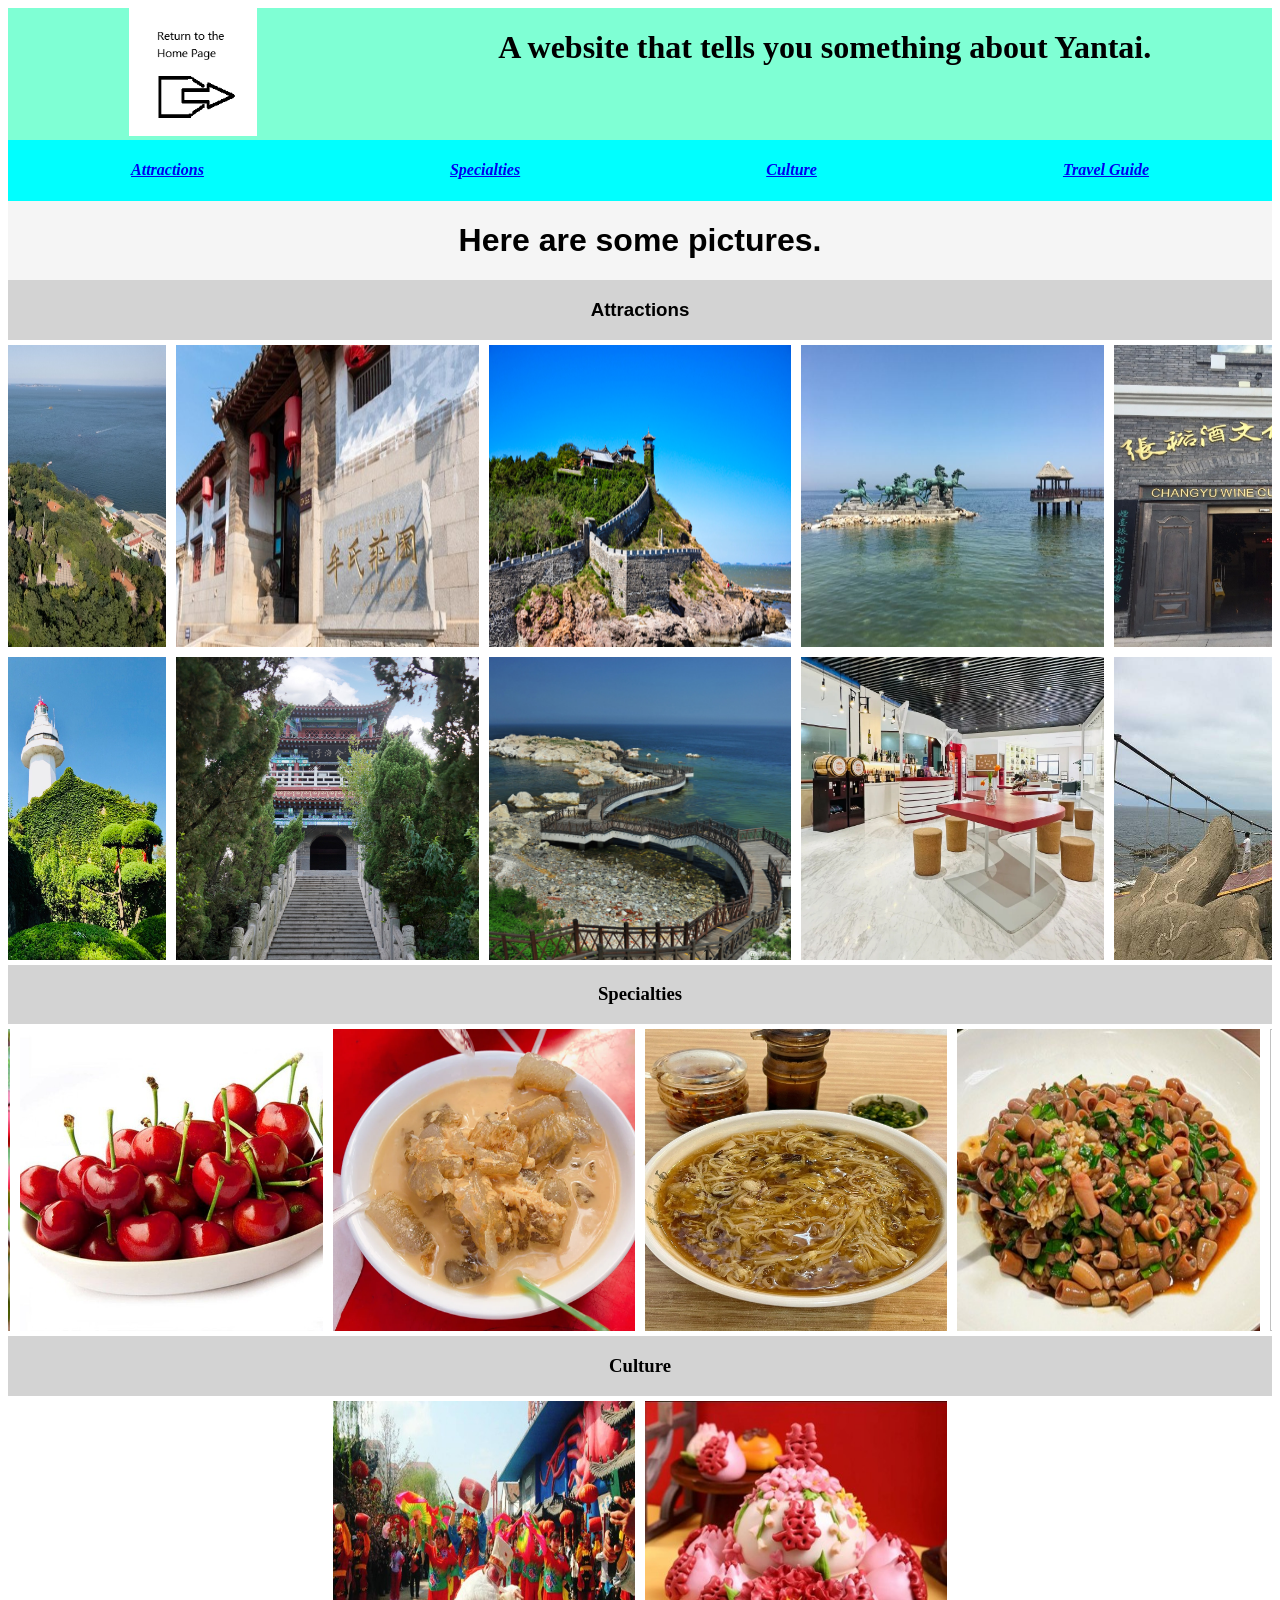
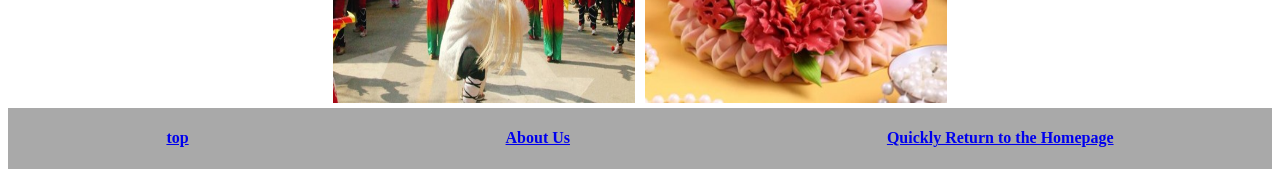
==== index.html @ 301c1492 "Add files via upload" ====
<!DOCTYPE HTML>
<html>

<head>
    <title>Some information about YT: Places of interest, foods, and the culture.</title>
    <style>
        .top {


            display: flex;


            justify-content: space-around;
            /* 子元素水平居中分布 */

            background-color: aquamarine;

        }

        .toplink {
            color: brown;
            background-color: aqua;
            display: flex;


            justify-content: space-around;
            width: auto;
            height: auto;
            font-style: italic;
        }

        .content {
            background-color: whitesmoke;
            font-family: Arial, Helvetica, sans-serif;
        }

        .CT {
            display: flex;
            justify-content: center;
            /* 水平居中 */
            align-items: center;
            /* 垂直居中 */

        }
        .piclist{
            display:flex;
            justify-content:center;
            align-items:center;
            overflow-x:scroll;
        }
        .pic{
            width:8cm;
            height:8cm;
            border:5px,solid,white;

        }
        .endpage{
            background-color:darkgray;
            color:aliceblue;
            display:flex;
            justify-content:space-around;


        }

        /* 子元素垂直居中对齐 */
    </style>
</head>

<body>
    <div class="top">
        <a href="https://wangshizhe925.github.io/YT-travelling-v1/index.html">
            <img src="https://wangshizhe925.github.io/YT-travelling-v1/imageholding/iconback.png" width="128"
                height="128" alt="Return to the Home Page"></img>
        </a>
        <h1>A website that tells you something about Yantai.</h1>
    </div>
    <div class="toplink">
        <a class="CT" href="https://wangshizhe925.github.io/YT-travelling-v1/Attractions.html">
            <h4>Attractions</h4>
        </a>
        <a class="CT" href="https://wangshizhe925.github.io/YT-travelling-v1/Specialties/html">
            <h4>Specialties</h4>
        </a>
        <a class="CT" href="https://wangshizhe925.github.io/YT-travelling-v1/Culture.html">
            <h4>Culture</h4>
        </a>
        <a class="CT" href="https://wangshizhe925.github.io/YT-travelling-v1/Guide.html">
            <h4>Travel Guide</h4>
        </a>
    </div>
    <div class="content">
        <div class="CT">
            <h1>Here are some pictures.</h1>
        </div>
        <div class="CT" style="background-color:lightgray">
            <h3>Attractions</h3>
        </div>
        <div class="piclist">
            <img class="pic" src="https://wangshizhe925.github.io/YT-travelling-v1/imageholding/mountyantai1.png"></img>
            <img class="pic" src="https://wangshizhe925.github.io/YT-travelling-v1/imageholding/mousmanor.png.jpg"></img>
            <img class="pic" src="https://wangshizhe925.github.io/YT-travelling-v1/imageholding/penglaige1.png"></img>
            <img class="pic" src="https://wangshizhe925.github.io/YT-travelling-v1/imageholding/yangmaisland1.png"></img>
            <img class="pic" src="https://wangshizhe925.github.io/YT-travelling-v1/imageholding/zhangyuwine1.png"></img>
        </div>
        <div class="piclist">
            <img class="pic" src="https://wangshizhe925.github.io/YT-travelling-v1/imageholding/yantaishan2.jpg"></img>
            <img class="pic" src="https://wangshizhe925.github.io/YT-travelling-v1/imageholding/penglaige2.jpg"></img>
            <img class="pic" src="https://wangshizhe925.github.io/YT-travelling-v1/imageholding/yangmadao2.jpg"></img>
            <img class="pic" src="https://wangshizhe925.github.io/YT-travelling-v1/imageholding/zhangyu2.jpg"></img>
            <img class="pic" src="https://wangshizhe925.github.io/YT-travelling-v1/imageholding/yantaishan3.jpg"></img>
        </div>
        </div>
        <div class="CT" style="background-color:lightgray">
            <h3>Specialties</h3>
        </div>
        <div class="piclist">
            <img class="pic" src="https://wangshizhe925.github.io/YT-travelling-v1/imageholding/apples.jpg"></img>
            <img class="pic" src="https://wangshizhe925.github.io/YT-travelling-v1/imageholding/cherries.jpg"></img>
            <img class="pic" src="https://wangshizhe925.github.io/YT-travelling-v1/imageholding/menzi.png"></img>
            <img class="pic" src="https://wangshizhe925.github.io/YT-travelling-v1/imageholding/penglainoodles.jpg"></img>
            <img class="pic" src="https://wangshizhe925.github.io/YT-travelling-v1/imageholding/seaworm.jpg"></img>
            <img class="pic" src="https://wangshizhe925.github.io/YT-travelling-v1/imageholding/spanishdumplings.jpg"></img>
        </div>
        <div class="CT"style="background-color:lightgray">
            <h3>Culture</h3>
        </div>
        <div class="piclist">
            <img class="pic" src="https://wangshizhe925.github.io/YT-travelling-v1/imageholding/yangko.jpg"></img>
            <img class="pic" src="https://wangshizhe925.github.io/YT-travelling-v1/imageholding/buns.jpg"></img>
        </div>
    </div>
    <div class="endpage">
        <a href="#top" ><h4>top</h4></a>
        <a href="https://wangshizhe925.github.io/YT-travelling-v1/about.html"><h4>About Us</h4></a>
        <a href="https://wangshizhe925.github.io/YT-travelling-v1/index.html"><h4>Quickly Return to the Homepage</h4></a>
    </div>
</body>

</html>
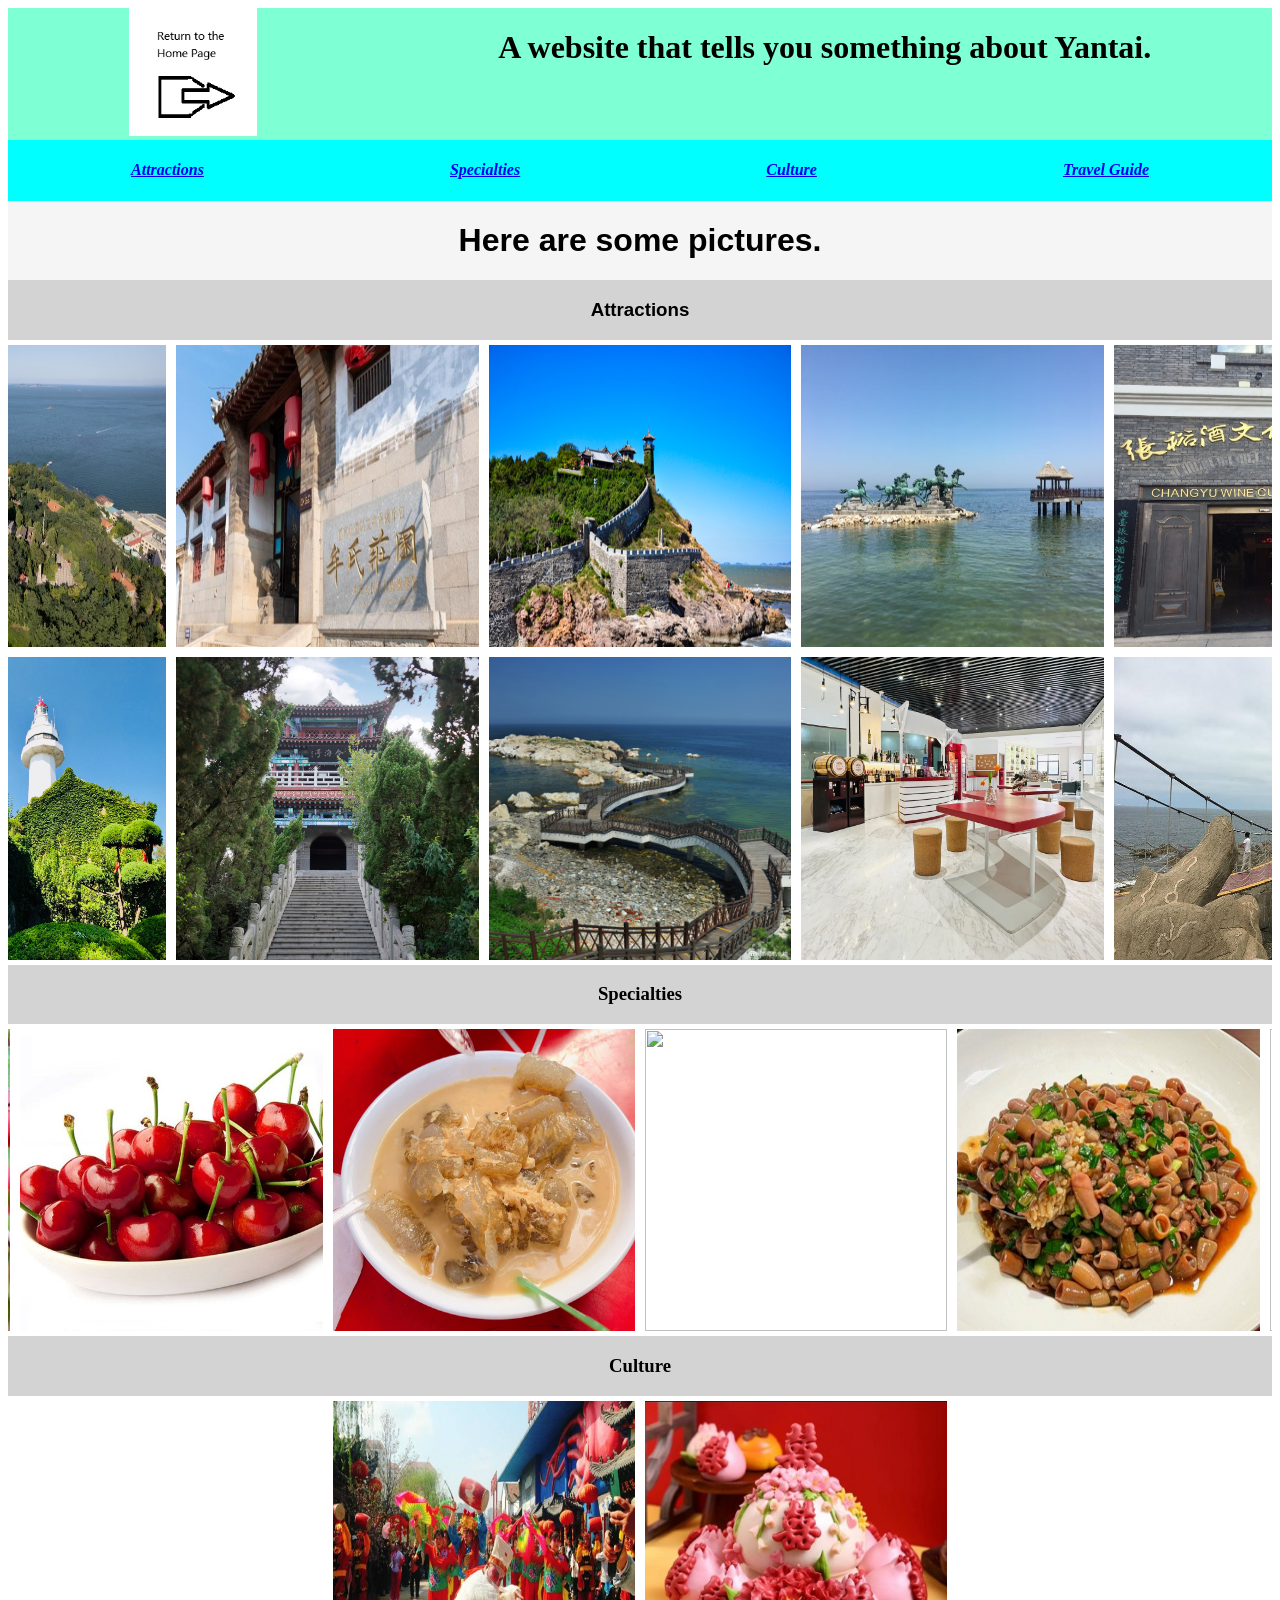
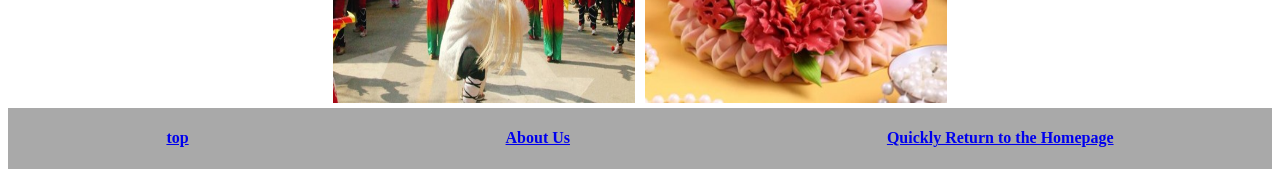
==== commit b60f9717: "Update index.html" ====
--- a/index.html
+++ b/index.html
@@ -118,7 +118,7 @@
             <img class="pic" src="https://wangshizhe925.github.io/YT-travelling-v1/imageholding/apples.jpg"></img>
             <img class="pic" src="https://wangshizhe925.github.io/YT-travelling-v1/imageholding/cherries.jpg"></img>
             <img class="pic" src="https://wangshizhe925.github.io/YT-travelling-v1/imageholding/menzi.png"></img>
-            <img class="pic" src="https://wangshizhe925.github.io/YT-travelling-v1/imageholding/penglainoodles.jpg"></img>
+            <img class="pic" src="https://wangshizhe925.github.io/YT-travelling-v1/imageholding/penglainoodles.png"></img>
             <img class="pic" src="https://wangshizhe925.github.io/YT-travelling-v1/imageholding/seaworm.jpg"></img>
             <img class="pic" src="https://wangshizhe925.github.io/YT-travelling-v1/imageholding/spanishdumplings.jpg"></img>
         </div>
@@ -137,4 +137,4 @@
     </div>
 </body>
 
-</html>+</html>
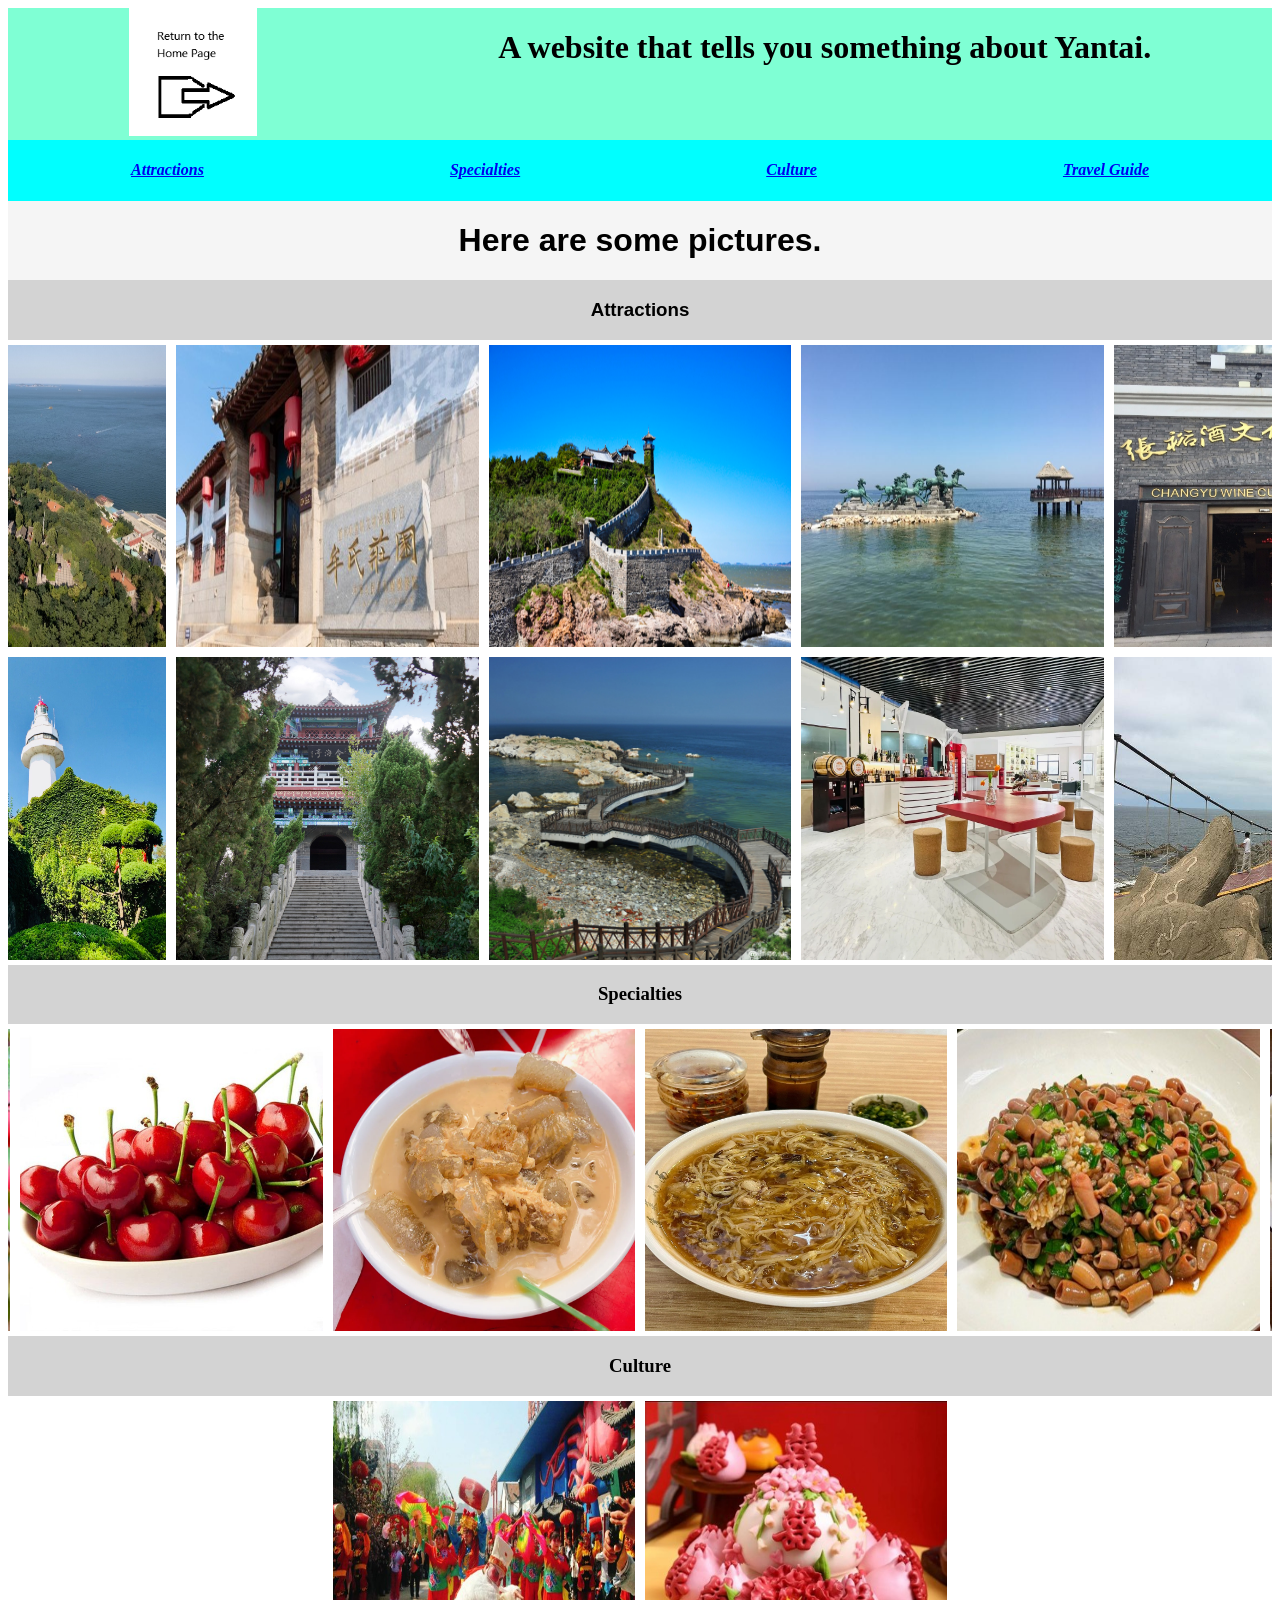
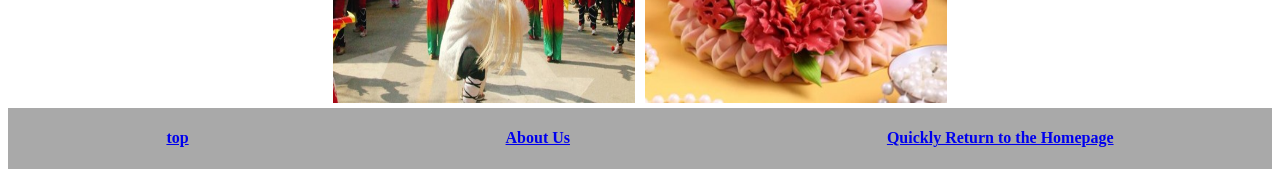
==== commit 4627865f: "Update index.html" ====
--- a/index.html
+++ b/index.html
@@ -118,9 +118,9 @@
             <img class="pic" src="https://wangshizhe925.github.io/YT-travelling-v1/imageholding/apples.jpg"></img>
             <img class="pic" src="https://wangshizhe925.github.io/YT-travelling-v1/imageholding/cherries.jpg"></img>
             <img class="pic" src="https://wangshizhe925.github.io/YT-travelling-v1/imageholding/menzi.png"></img>
-            <img class="pic" src="https://wangshizhe925.github.io/YT-travelling-v1/imageholding/penglainoodles.png"></img>
+            <img class="pic" src="https://wangshizhe925.github.io/YT-travelling-v1/imageholding/penglainoodles.jpg"></img>
             <img class="pic" src="https://wangshizhe925.github.io/YT-travelling-v1/imageholding/seaworm.jpg"></img>
-            <img class="pic" src="https://wangshizhe925.github.io/YT-travelling-v1/imageholding/spanishdumplings.jpg"></img>
+            <img class="pic" src="https://wangshizhe925.github.io/YT-travelling-v1/imageholding/spanishdumplings.png"></img>
         </div>
         <div class="CT"style="background-color:lightgray">
             <h3>Culture</h3>
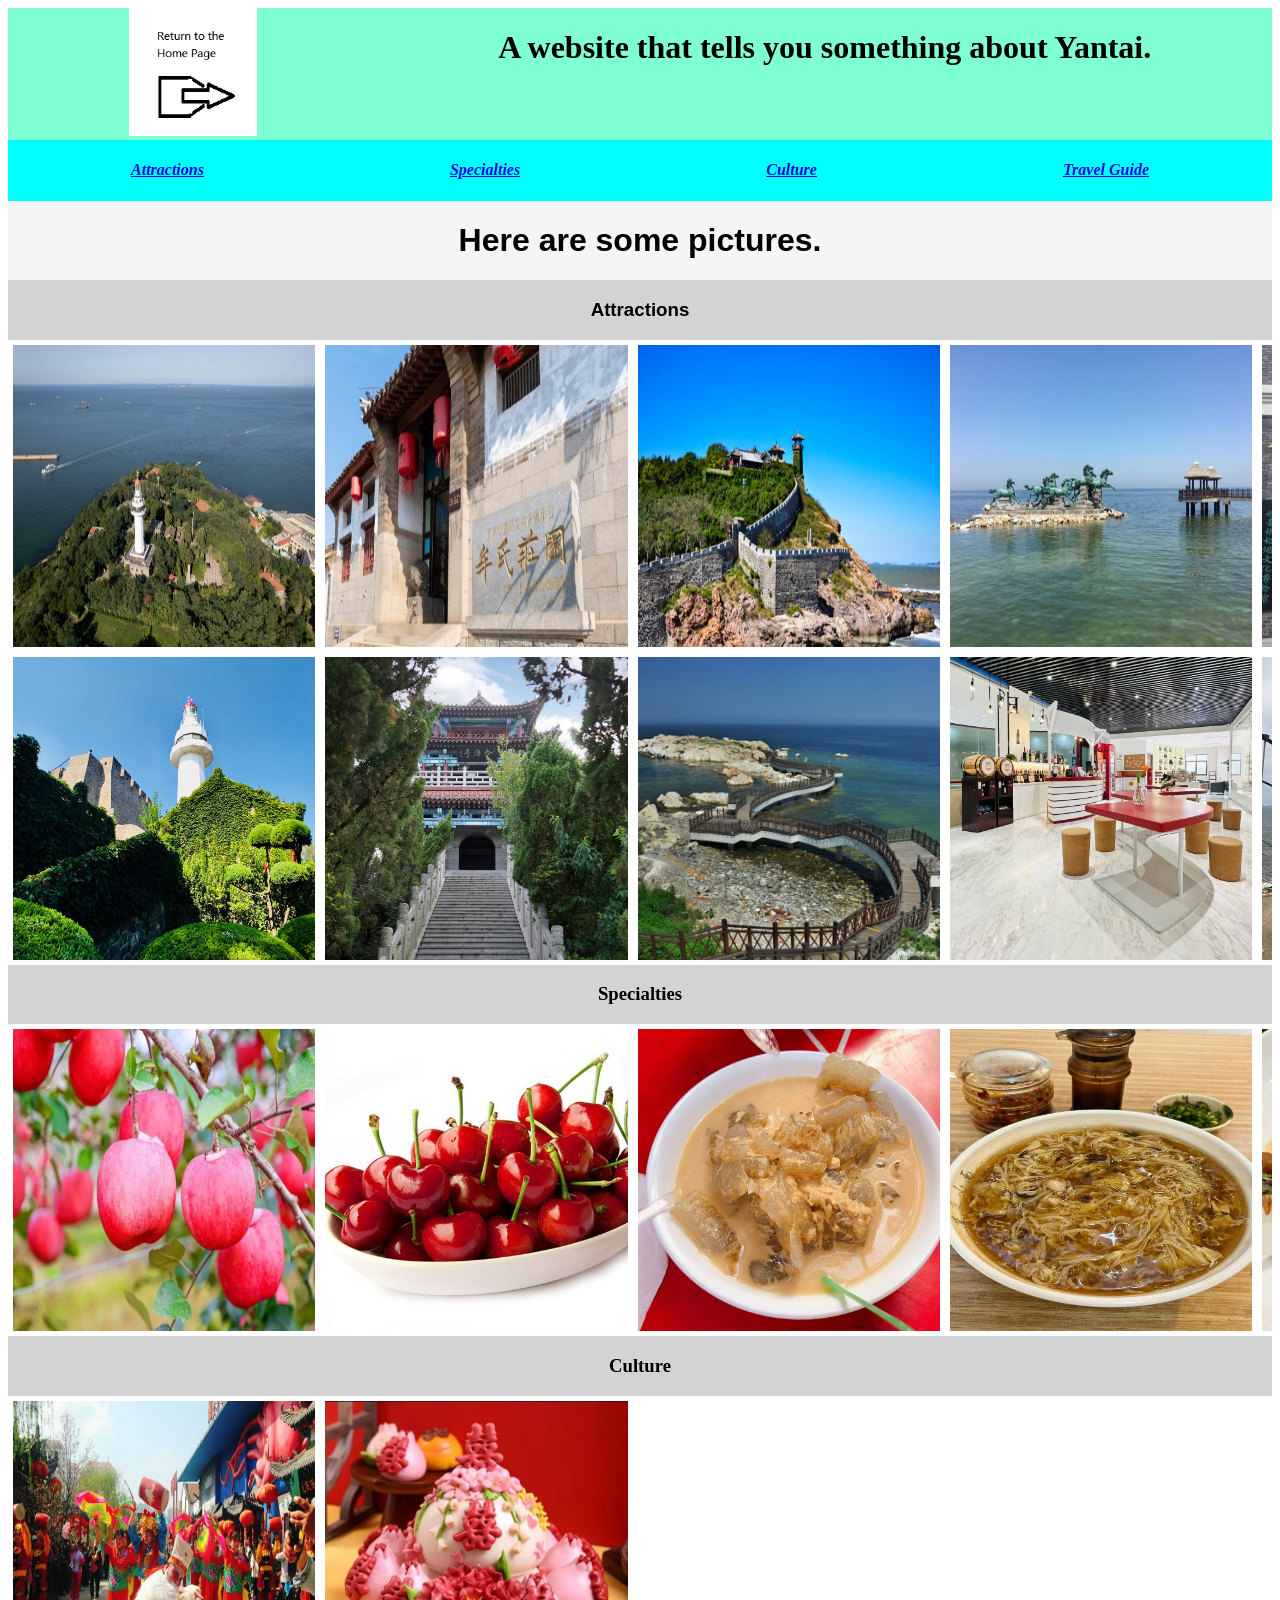
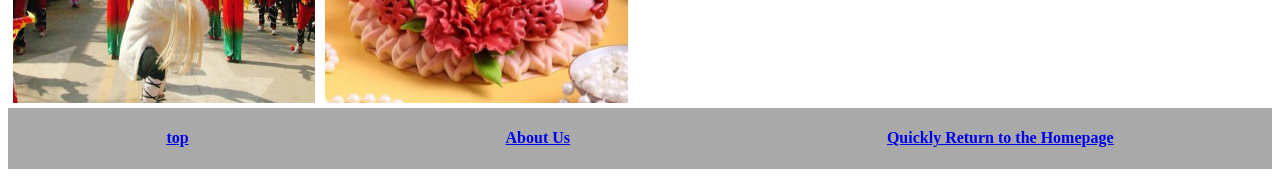
==== commit a449d934: "Update index.html" ====
--- a/index.html
+++ b/index.html
@@ -44,8 +44,6 @@
         }
         .piclist{
             display:flex;
-            justify-content:center;
-            align-items:center;
             overflow-x:scroll;
         }
         .pic{
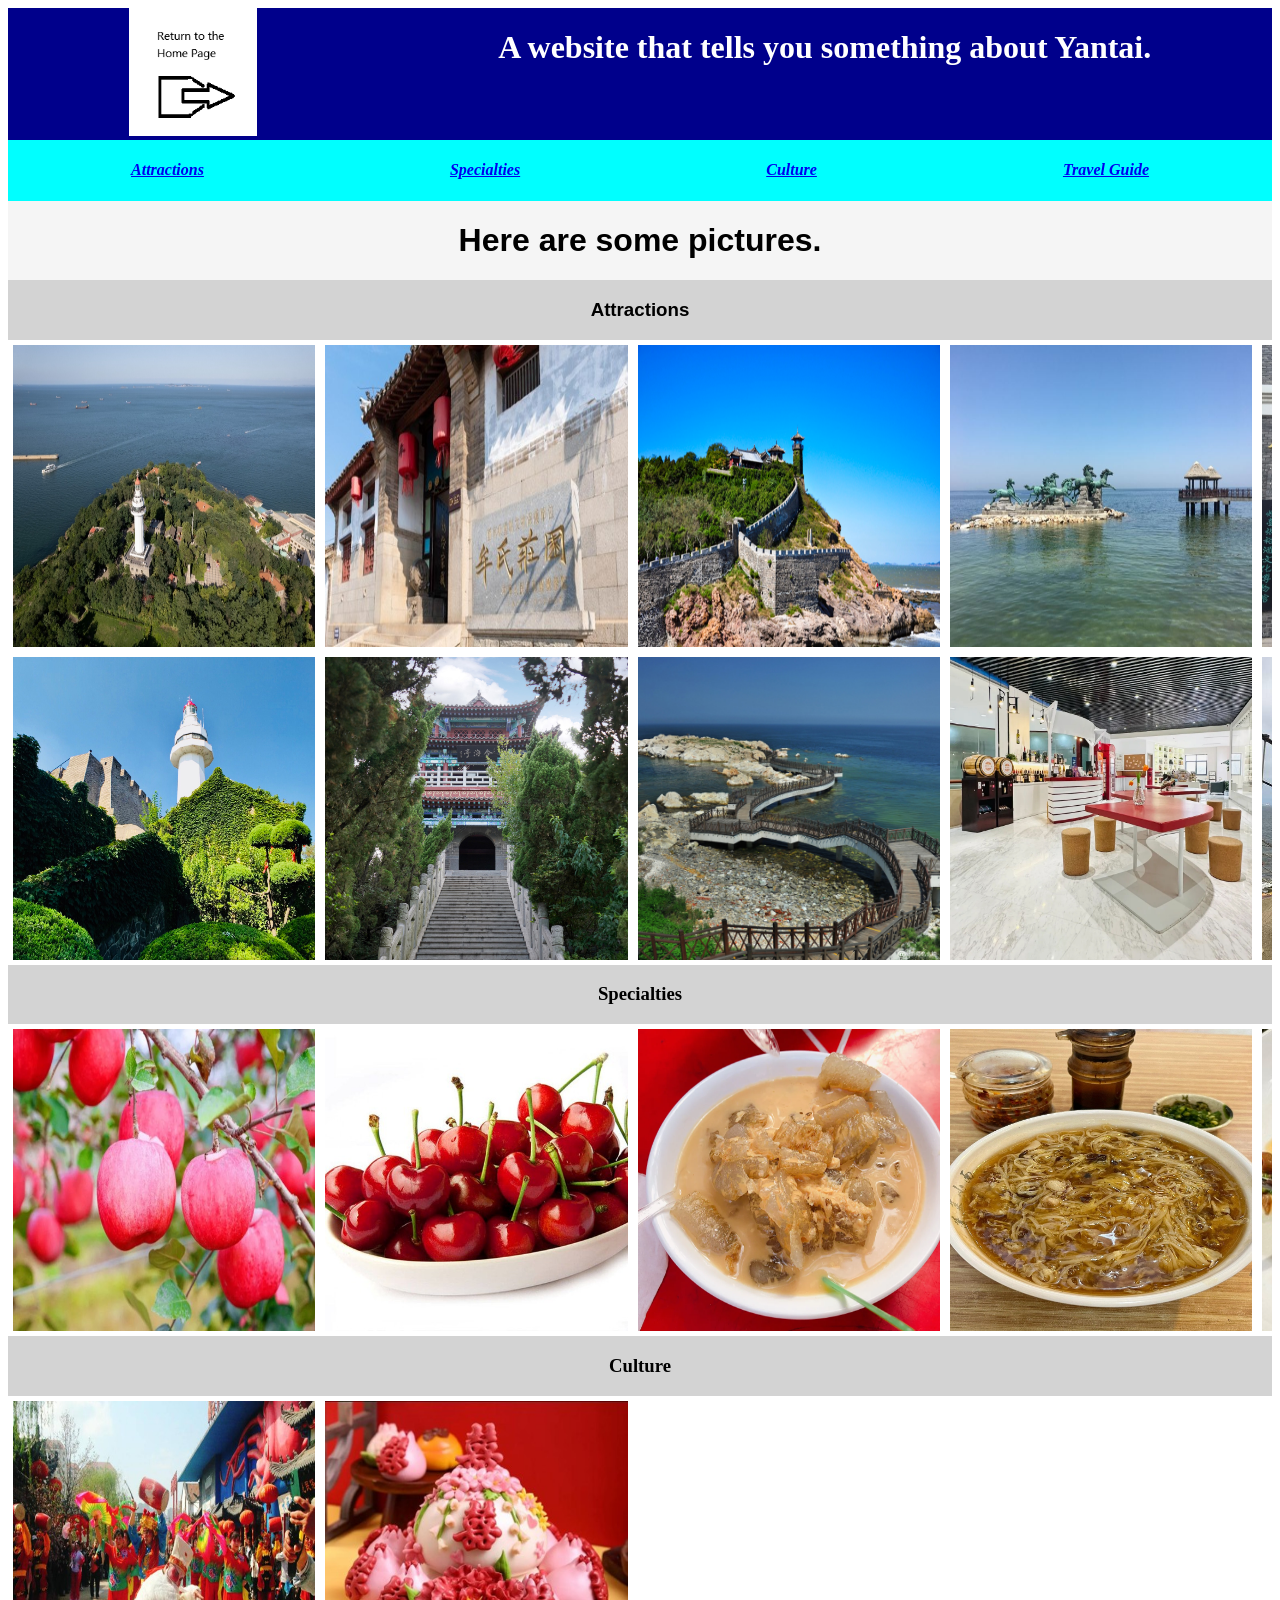
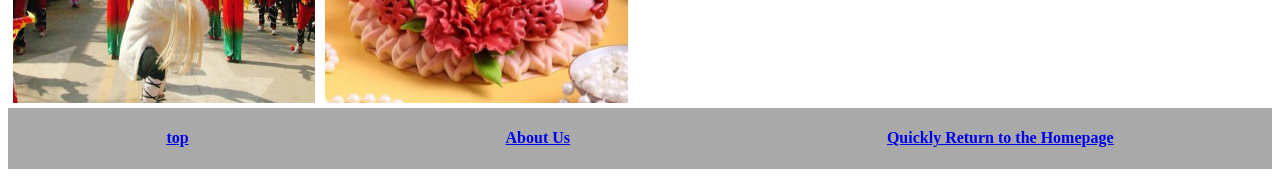
==== commit f22bcb34: "Update index.html" ====
--- a/index.html
+++ b/index.html
@@ -13,7 +13,8 @@
             justify-content: space-around;
             /* 子元素水平居中分布 */
 
-            background-color: aquamarine;
+            background-color: darkblue;
+            color:white;
 
         }
 
@@ -77,7 +78,7 @@
         <a class="CT" href="https://wangshizhe925.github.io/YT-travelling-v1/Attractions.html">
             <h4>Attractions</h4>
         </a>
-        <a class="CT" href="https://wangshizhe925.github.io/YT-travelling-v1/Specialties/html">
+        <a class="CT" href="https://wangshizhe925.github.io/YT-travelling-v1/Specialties.html">
             <h4>Specialties</h4>
         </a>
         <a class="CT" href="https://wangshizhe925.github.io/YT-travelling-v1/Culture.html">
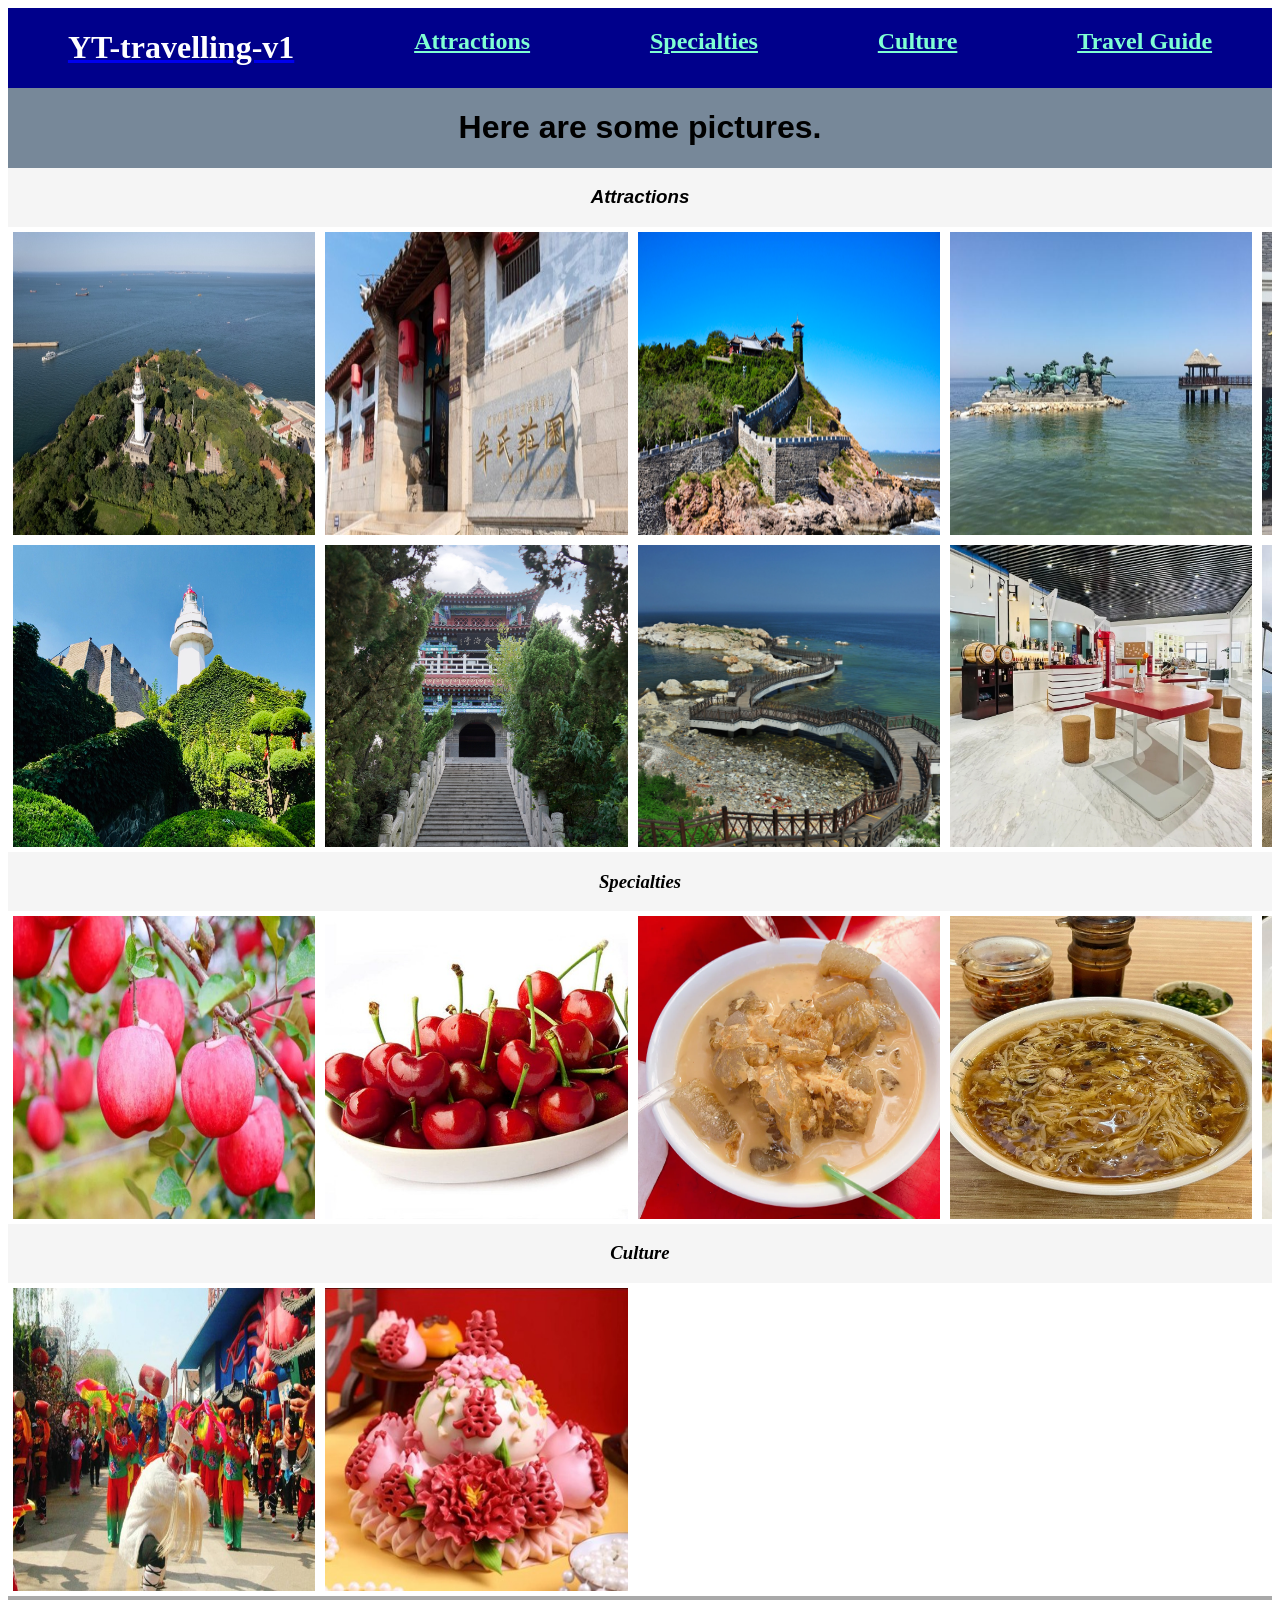
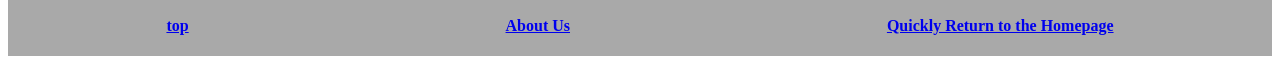
==== commit e348805b: "Update index.html" ====
--- a/index.html
+++ b/index.html
@@ -3,96 +3,33 @@
 
 <head>
     <title>Some information about YT: Places of interest, foods, and the culture.</title>
-    <style>
-        .top {
-
-
-            display: flex;
-
-
-            justify-content: space-around;
-            /* 子元素水平居中分布 */
-
-            background-color: darkblue;
-            color:white;
-
-        }
-
-        .toplink {
-            color: brown;
-            background-color: aqua;
-            display: flex;
-
-
-            justify-content: space-around;
-            width: auto;
-            height: auto;
-            font-style: italic;
-        }
-
-        .content {
-            background-color: whitesmoke;
-            font-family: Arial, Helvetica, sans-serif;
-        }
-
-        .CT {
-            display: flex;
-            justify-content: center;
-            /* 水平居中 */
-            align-items: center;
-            /* 垂直居中 */
-
-        }
-        .piclist{
-            display:flex;
-            overflow-x:scroll;
-        }
-        .pic{
-            width:8cm;
-            height:8cm;
-            border:5px,solid,white;
-
-        }
-        .endpage{
-            background-color:darkgray;
-            color:aliceblue;
-            display:flex;
-            justify-content:space-around;
-
-
-        }
-
-        /* 子元素垂直居中对齐 */
-    </style>
+    <link href="https://wangshizhe925.github.io/YT-travelling-v1/stylesheet.css" type="text/css" rel="stylesheet">
+    
 </head>
 
 <body>
-    <div class="top">
+    <div class="top"> 
         <a href="https://wangshizhe925.github.io/YT-travelling-v1/index.html">
-            <img src="https://wangshizhe925.github.io/YT-travelling-v1/imageholding/iconback.png" width="128"
-                height="128" alt="Return to the Home Page"></img>
+            <h1 style="color:white">YT-travelling-v1</h1>
         </a>
-        <h1>A website that tells you something about Yantai.</h1>
-    </div>
-    <div class="toplink">
-        <a class="CT" href="https://wangshizhe925.github.io/YT-travelling-v1/Attractions.html">
-            <h4>Attractions</h4>
+        <a style="color: aquamarine" href="https://wangshizhe925.github.io/YT-travelling-v1/Attractions.html">
+            <h2>Attractions</h2>
         </a>
-        <a class="CT" href="https://wangshizhe925.github.io/YT-travelling-v1/Specialties.html">
-            <h4>Specialties</h4>
+        <a style="color: aquamarine" href="https://wangshizhe925.github.io/YT-travelling-v1/Specialties.html">
+            <h2>Specialties</h2>
         </a>
-        <a class="CT" href="https://wangshizhe925.github.io/YT-travelling-v1/Culture.html">
-            <h4>Culture</h4>
+        <a style="color: aquamarine" href="https://wangshizhe925.github.io/YT-travelling-v1/Culture.html">
+            <h2>Culture</h2>
         </a>
-        <a class="CT" href="https://wangshizhe925.github.io/YT-travelling-v1/Guide.html">
-            <h4>Travel Guide</h4>
+        <a style="color: aquamarine" href="https://wangshizhe925.github.io/YT-travelling-v1/Guide.html">
+            <h2>Travel Guide</h2>
         </a>
     </div>
     <div class="content">
-        <div class="CT">
+        <div class="tile">
             <h1>Here are some pictures.</h1>
         </div>
-        <div class="CT" style="background-color:lightgray">
+        <div class="tile2" >
             <h3>Attractions</h3>
         </div>
         <div class="piclist">
@@ -110,7 +47,7 @@
             <img class="pic" src="https://wangshizhe925.github.io/YT-travelling-v1/imageholding/yantaishan3.jpg"></img>
         </div>
         </div>
-        <div class="CT" style="background-color:lightgray">
+        <div class="tile2" >
             <h3>Specialties</h3>
         </div>
         <div class="piclist">
@@ -121,7 +58,7 @@
             <img class="pic" src="https://wangshizhe925.github.io/YT-travelling-v1/imageholding/seaworm.jpg"></img>
             <img class="pic" src="https://wangshizhe925.github.io/YT-travelling-v1/imageholding/spanishdumplings.png"></img>
         </div>
-        <div class="CT"style="background-color:lightgray">
+        <div class="tile2">
             <h3>Culture</h3>
         </div>
         <div class="piclist">
@@ -130,9 +67,9 @@
         </div>
     </div>
     <div class="endpage">
-        <a href="#top" ><h4>top</h4></a>
-        <a href="https://wangshizhe925.github.io/YT-travelling-v1/about.html"><h4>About Us</h4></a>
-        <a href="https://wangshizhe925.github.io/YT-travelling-v1/index.html"><h4>Quickly Return to the Homepage</h4></a>
+        <a class="endlink" href="#top" ><h4>top</h4></a>
+        <a class="endlink" href="https://wangshizhe925.github.io/YT-travelling-v1/about.html"><h4>About Us</h4></a>
+        <a class="endlink" href="https://wangshizhe925.github.io/YT-travelling-v1/index.html"><h4>Quickly Return to the Homepage</h4></a>
     </div>
 </body>
 
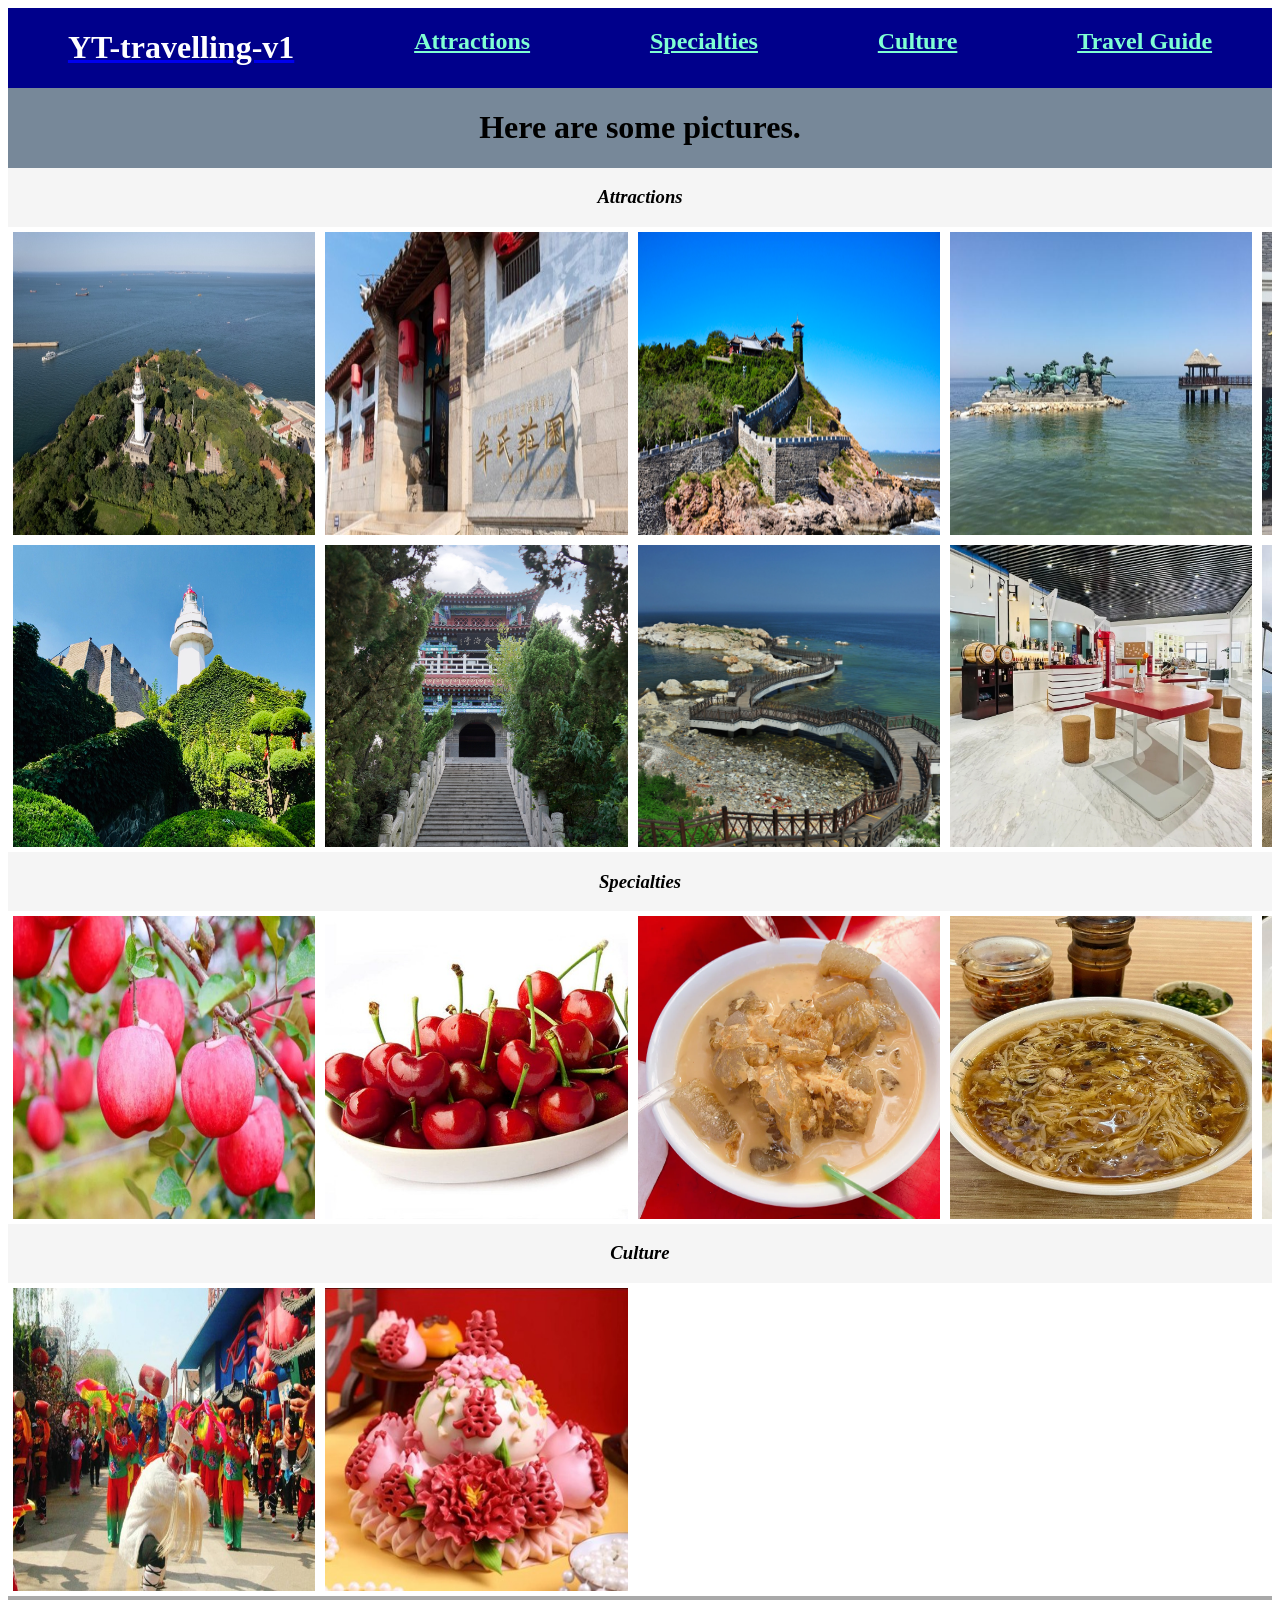
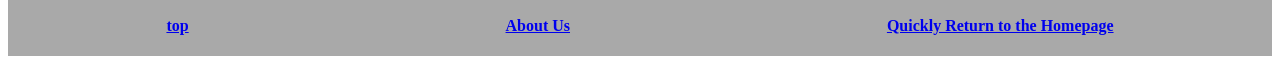
==== commit 6654fbba: "Update index.html" ====
--- a/index.html
+++ b/index.html
@@ -24,11 +24,10 @@
         <a style="color: aquamarine" href="https://wangshizhe925.github.io/YT-travelling-v1/Guide.html">
             <h2>Travel Guide</h2>
         </a>
-    </div>
-    <div class="content">
-        <div class="tile">
+    </div><div class="tile">
             <h1>Here are some pictures.</h1>
         </div>
+        
         <div class="tile2" >
             <h3>Attractions</h3>
         </div>
@@ -65,7 +64,6 @@
             <img class="pic" src="https://wangshizhe925.github.io/YT-travelling-v1/imageholding/yangko.jpg"></img>
             <img class="pic" src="https://wangshizhe925.github.io/YT-travelling-v1/imageholding/buns.jpg"></img>
         </div>
-    </div>
     <div class="endpage">
         <a class="endlink" href="#top" ><h4>top</h4></a>
         <a class="endlink" href="https://wangshizhe925.github.io/YT-travelling-v1/about.html"><h4>About Us</h4></a>
